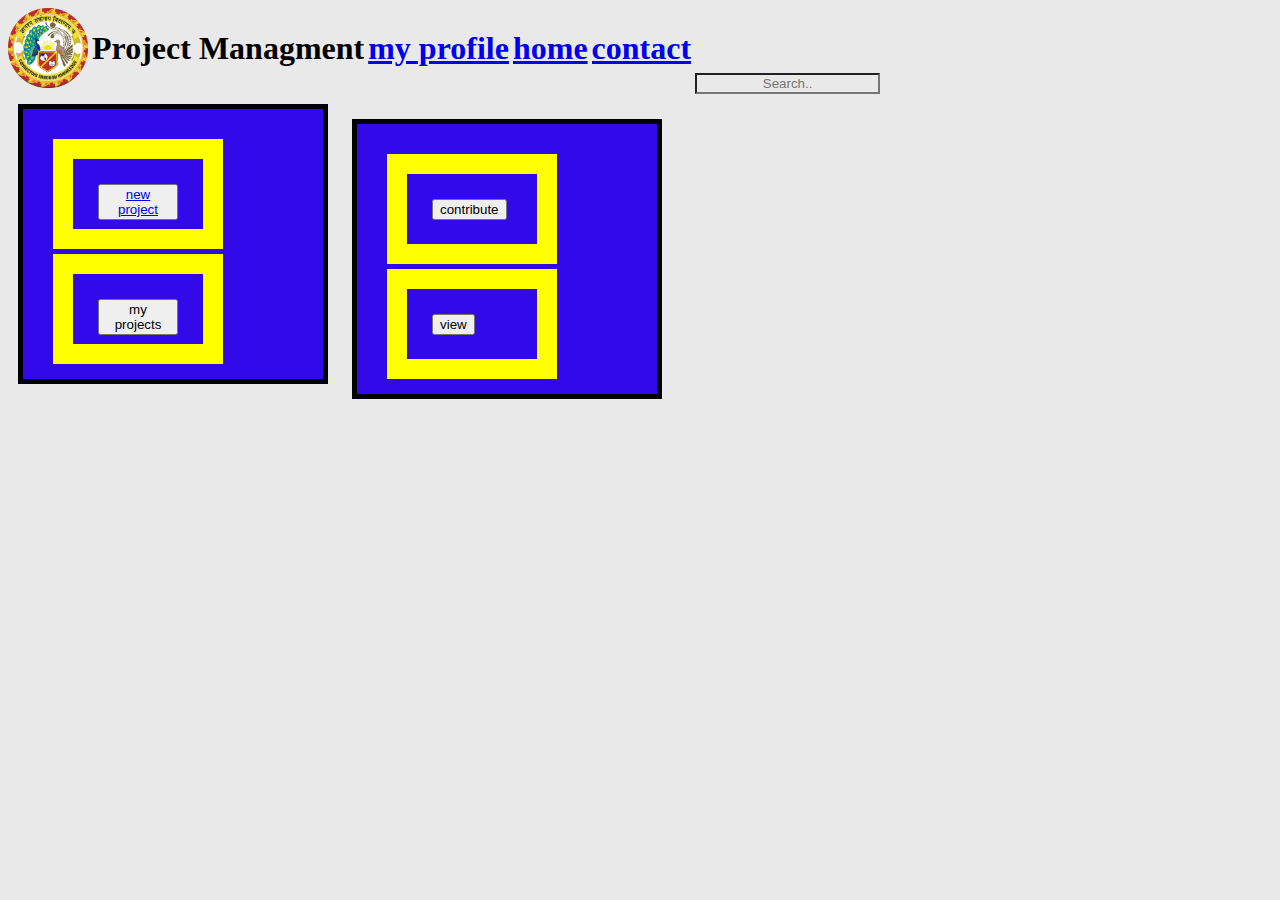
==== centproj.html @ 84672ed0 "Add files via upload" ====
<!DOCTYPE html>
<html lang="en">

<head>
    <meta charset="UTF-8">
    <meta http-equiv="X-UA-Compatible" content="IE=edge">
    <meta name="viewport" content="width=device-width, initial-scale=1.0">
    <title>Project managment system</title>
    <link rel="stylesheet" href="chin.css">
</head>

<body>
    <header>
        <div>
            <img src="logo.png" height=80px width=80px class="header">
            <h1 class="header">Project Managment</h1>

            <a href="google.com" class="header">
                <h1>my profile</h1>
            </a>
            <a href="google.om" class="header">
                <h1>home</h1>
            </a>
            <a href="google.com" class="header">
                <h1>contact</h1>
            </a>
            <input class="header" type="text" placeholder="Search..">

        </div>

    </header>
    <nav>



    </nav>
    <main>
        <div>
            <div class="first">
                <div class="firstbaby"><button><a href="newproj.html">new project</a></button></div>

                <div class="firstbaby"><button>my projects</button></div>
            </div>
            <div class="first">
                <div class="secondbaby"><button>contribute</button></div>

                <div class="secondbaby"><button>view</button></div>
            </div>
        </div>
    </main>

    <footer>




    </footer>




</body>

</html>
---- chin.css ----
.first {
    width: 250px;
    height: 220px;
    margin: 10px;
    padding: 25px;
    border: 5px solid black;
    background-color: rgb(50, 10, 233);
    display: inline-block;
}
body{
    background-color: #e9e9e9;
}
.header{
    display: inline-block;
    overflow: hidden;
  background-color: #e9e9e9;
  /* font-size: 34px; */
  text-align: center;
}
/* .header a{
    float:left;

}
.header nav1{
    float: right;
} */
.firstbaby {
    width: 80px;
    height: 20px;
    margin: 5px;
    padding: 25px;
    border: 5px solid black;
    background-color: rgb(50, 10, 233);
    border: 20px solid yellow;
    
}
.secondbaby {

    width: 80px;
    height: 20px;
    margin: 5px;
    padding: 25px;
    border: 5px solid black;
    background-color: rgb(50, 10, 233);
    border: 20px solid yellow;
    
}
/* .second {

    width: 150px;
    height: 350px;
    margin: 10px;
    padding: 25px;
    border: 5px solid black;
    background-color:rgb(97, 9, 240);
} */
/* .secondbaby {

    border: 20px solid rgb(255, 94, 0);
} */
/* .first {
    
  }  */
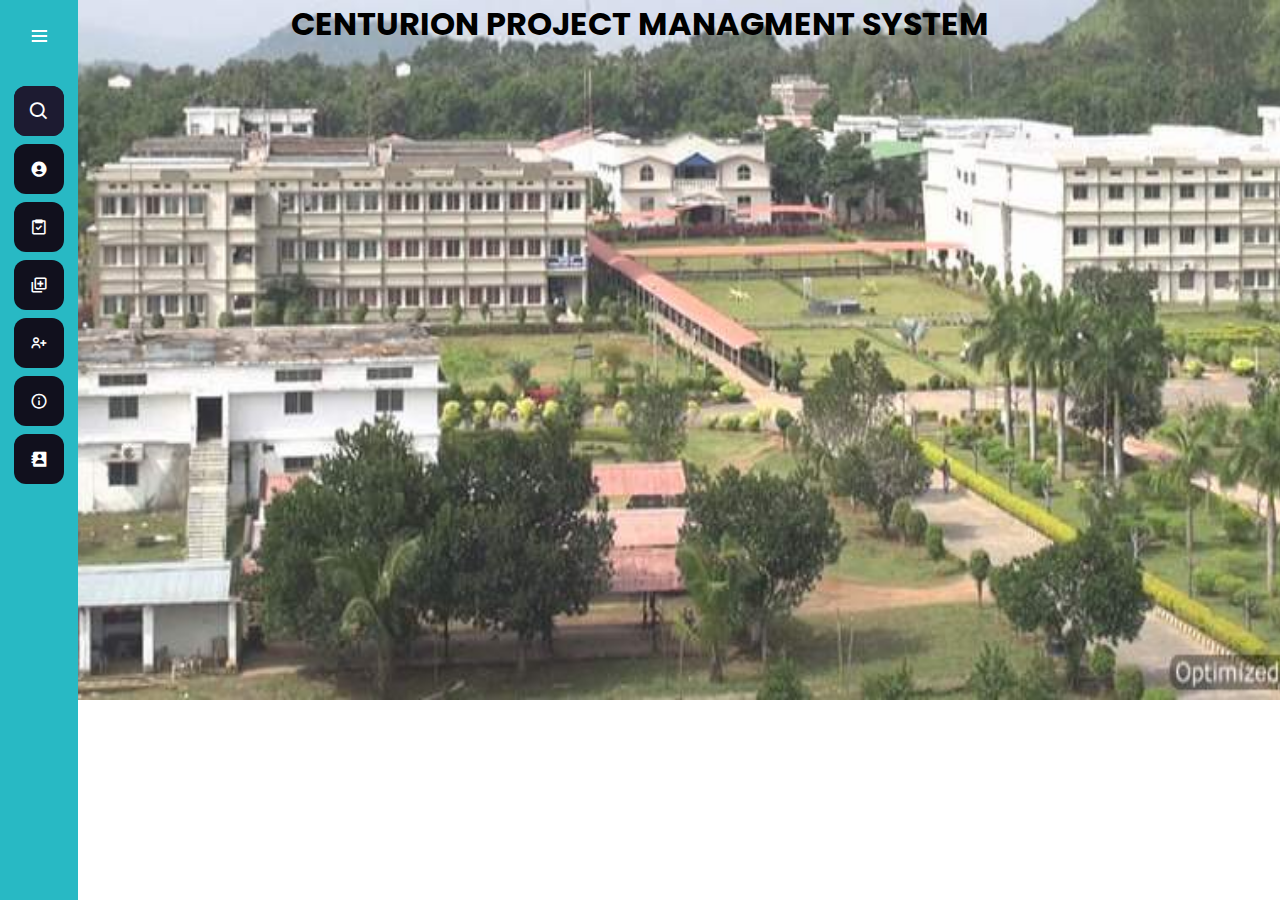
==== commit 37e48e02: "Add files via upload" ====
--- a/centproj.html
+++ b/centproj.html
@@ -7,29 +7,162 @@
     <meta name="viewport" content="width=device-width, initial-scale=1.0">
     <title>Project managment system</title>
     <link rel="stylesheet" href="chin.css">
+    <style>
+        hr {
+            border-style: none;
+            border-top-style: dotted;
+            border-color: rgb(221, 14, 14);
+            border-width: 4px;
+            width: 40%;
+        }
+
+        body {
+            background-image: url('centt.png');
+            background-repeat: no-repeat;
+            background-size: 1600px 700px;
+        }
+    </style>
+    <link rel="stylesheet" href="style.css">
+
+    <link href='https://unpkg.com/boxicons@2.0.7/css/boxicons.min.css' rel='stylesheet'>
 </head>
 
 <body>
     <header>
+        <h1 class="h1header">CENTURION PROJECT MANAGMENT SYSTEM</h1>
         <div>
-            <img src="logo.png" height=80px width=80px class="header">
+            <div class="sidebar">
+                <div class="logo-details">
+
+                    <img src="logo.png" height=50px width=50px class="header" background-color=black>
+                    <div class="logo_name">project managment</div>
+                    <i class='bx bx-menu' id="btn"></i>
+                </div>
+                <ul class="nav-list">
+                    <li>
+                        <i class='bx bx-search'></i>
+                        <input type="text" placeholder="Search...">
+                        <span class="tooltip">Search</span>
+                    </li>
+                    <li>
+                        <a href="#">
+                            <i class='bx bxs-user-circle'></i>
+                            <span class="links_name">profile</span>
+                        </a>
+                        <span class="tooltip">Profile</span>
+                    </li>
+                    <li>
+                        <a href="#">
+                            <i class='bx bx-task'></i>
+                            <span class="links_name">give task</span>
+                        </a>
+                        <span class="tooltip">give Task</span>
+                    </li>
+                    <li>
+                        <a href="#">
+                            <i class='bx bx-add-to-queue'></i>
+                            <span class="links_name">Add Project</span>
+                        </a>
+                        <span class="tooltip">Add Proje</span>
+                    </li>
+                    <!-- <li>
+                        <a href="#">
+                            <i class='bx bx-pie-chart-alt-2'></i>
+                            <span class="links_name">Analytics</span>
+                        </a>
+                        <span class="tooltip">Analytics</span>
+                    </li> -->
+                    <li>
+                        <a href="#">
+                            <i class='bx bx-user-plus'></i>
+                            <span class="links_name">cotribute</span>
+                        </a>
+                        <span class="tooltip">contribute</span>
+                    </li>
+
+                    <li>
+                        <a href="#">
+                            <i class='bx bx-info-circle'></i>
+                            <span class="links_name">Details of project</span>
+                        </a>
+                        <span class="tooltip">Details of project</span>
+                    </li>
+                    <li>
+                        <a href="#">
+                            <i class='bx bxs-contact'></i>
+                            <span class="links_name">contact</span>
+                        </a>
+                        <span class="tooltip">contact</span>
+                    </li>
+
+            </div>
+        </div>
+
+        </ul>
+        </div>
+        <!-- <section class="home-section"> -->
+        <!-- <img src="logo.png" height=50px width=50px class="header" background-color=black> -->
+        <!-- <div class="text">CENTURION PROJECT MANAGMENT SYSTEM</div>
+
+        </section> -->
+        <script>
+            let sidebar = document.querySelector(".sidebar");
+            let closeBtn = document.querySelector("#btn");
+            let searchBtn = document.querySelector(".bx-search");
+
+            closeBtn.addEventListener("click", () => {
+                sidebar.classList.toggle("open");
+                menuBtnChange();//calling the function(optional)
+            });
+
+            searchBtn.addEventListener("click", () => { // Sidebar open when you click on the search iocn
+                sidebar.classList.toggle("open");
+                menuBtnChange(); //calling the function(optional)
+            });
+
+            // following are the code to change sidebar button(optional)
+            function menuBtnChange() {
+                if (sidebar.classList.contains("open")) {
+                    closeBtn.classList.replace("bx-menu", "bx-menu-alt-right");//replacing the iocns class
+                } else {
+                    closeBtn.classList.replace("bx-menu-alt-right", "bx-menu");//replacing the iocns class
+                }
+            }
+        </script>
+    </header>
+
+
+
+    <!-- <img src="logo.png" height=70px width=70px class="header">
             <h1 class="header">Project Managment</h1>
+            <hr>
 
             <a href="google.com" class="header">
                 <h1>my profile</h1>
             </a>
+
             <a href="google.om" class="header">
                 <h1>home</h1>
             </a>
-            <a href="google.com" class="header">
+            <a href="contact.html" class="header">
                 <h1>contact</h1>
             </a>
-            <input class="header" type="text" placeholder="Search..">
-
+            <hr>
+            <div>
+                <input class="header" type="text" placeholder="Search..">
+                <button type="search">go</button>
+            </div>
+            <hr>
         </div>
 
     </header>
-    <nav>
+    <main>
+        <h1>welcome to our website</h1>
+        <p>my name is xyz.<br>
+            im frm centurion
+        </p>
+    </main> -->
+    <!-- <nav>
 
 
 
@@ -38,13 +171,17 @@
         <div>
             <div class="first">
                 <div class="firstbaby"><button><a href="newproj.html">new project</a></button></div>
+                <hr>
 
                 <div class="firstbaby"><button>my projects</button></div>
+                <hr>
             </div>
             <div class="first">
                 <div class="secondbaby"><button>contribute</button></div>
+                <hr>
 
                 <div class="secondbaby"><button>view</button></div>
+                <hr>
             </div>
         </div>
     </main>
@@ -55,7 +192,7 @@
 
 
     </footer>
-
+ -->
 
 
 
--- a/chin.css
+++ b/chin.css
@@ -7,15 +7,23 @@
     background-color: rgb(50, 10, 233);
     display: inline-block;
 }
+.first:hover{
+    background-color: rgb(221, 9, 115);
+}
+img {
+    background-color: rgb(30, 190, 211);
+}
 body{
-    background-color: #e9e9e9;
+    background-color:url('cent.jfif');
 }
 .header{
     display: inline-block;
     overflow: hidden;
-  background-color: #e9e9e9;
+  background-color: #28c0d4;
   /* font-size: 34px; */
   text-align: center;
+  
+  
 }
 /* .header a{
     float:left;
@@ -33,6 +41,12 @@
     background-color: rgb(50, 10, 233);
     border: 20px solid yellow;
     
+}
+.firstbaby:hover{
+    background-color:green;
+}
+.secondbaby:hover{
+    background-color: green;
 }
 .secondbaby {
 
--- a/style.css
+++ b/style.css
@@ -0,0 +1,265 @@
+
+@import url('https://fonts.googleapis.com/css2?family=Poppins:wght@200;300;400;500;600;700&display=swap');
+*{
+  margin: 0;
+  padding: 0;
+  box-sizing: border-box;
+  font-family: "Poppins" , sans-serif;
+}
+.sidebar{
+  position: fixed;
+  left: 0;
+  top: 0;
+  height: 100%;
+  width: 78px;
+  background: #28b9c4;
+  padding: 6px 14px;
+  z-index: 99;
+  transition: all 0.5s ease;
+}
+.home-section{
+    text-align: center;
+    background-color:url('cent.jfif');
+}
+.sidebar.open{
+  width: 250px;
+}
+.sidebar .logo-details{
+  height: 60px;
+  display: flex;
+  align-items: center;
+  position: relative;
+}
+.sidebar .logo-details .icon{
+  opacity: 0;
+  transition: all 0.5s ease;
+}
+.sidebar .logo-details .logo_name{
+  color: #fff;
+  font-size: 20px;
+  font-weight: 600;
+  opacity: 0;
+  transition: all 0.5s ease;
+}
+.sidebar.open .logo-details .icon,
+.sidebar.open .logo-details .logo_name{
+  opacity: 1;
+}
+.sidebar .logo-details #btn{
+  position: absolute;
+  top: 50%;
+  right: 0;
+  transform: translateY(-50%);
+  font-size: 22px;
+  transition: all 0.4s ease;
+  font-size: 23px;
+  text-align: center;
+  cursor: pointer;
+  transition: all 0.5s ease;
+}
+.sidebar.open .logo-details #btn{
+  text-align: right;
+}
+.sidebar i{
+  color: #fff;
+  height: 60px;
+  min-width: 50px;
+  font-size: 28px;
+  text-align: center;
+  line-height: 60px;
+}
+.sidebar .nav-list{
+  margin-top: 20px;
+  height: 100%;
+}
+.sidebar li{
+  position: relative;
+  margin: 8px 0;
+  list-style: none;
+}
+.sidebar li .tooltip{
+  position: absolute;
+  top: -20px;
+  left: calc(100% + 15px);
+  z-index: 3;
+  background: #fff;
+  box-shadow: 0 5px 10px rgba(0, 0, 0, 0.3);
+  padding: 6px 12px;
+  border-radius: 4px;
+  font-size: 15px;
+  font-weight: 400;
+  opacity: 0;
+  white-space: nowrap;
+  pointer-events: none;
+  transition: 0s;
+}
+.sidebar li:hover .tooltip{
+  opacity: 1;
+  pointer-events: auto;
+  transition: all 0.4s ease;
+  top: 50%;
+  transform: translateY(-50%);
+}
+.sidebar.open li .tooltip{
+  display: none;
+}
+.sidebar input{
+  font-size: 15px;
+  color: #FFF;
+  font-weight: 400;
+  outline: none;
+  height: 50px;
+  width: 100%;
+  width: 50px;
+  border: none;
+  border-radius: 12px;
+  transition: all 0.5s ease;
+  background: #1d1b31;
+}
+.sidebar.open input{
+  padding: 0 20px 0 50px;
+  width: 100%;
+}
+.sidebar .bx-search{
+  position: absolute;
+  top: 50%;
+  left: 0;
+  transform: translateY(-50%);
+  font-size: 22px;
+  background: #1d1b31;
+  color: #FFF;
+}
+.sidebar.open .bx-search:hover{
+  background: #1d1b31;
+  color: #FFF;
+}
+.sidebar .bx-search:hover{
+  background: #FFF;
+  color: #11101d;
+}
+.sidebar li a{
+  display: flex;
+  height: 100%;
+  width: 100%;
+  border-radius: 12px;
+  align-items: center;
+  text-decoration: none;
+  transition: all 0.4s ease;
+  background: #11101D;
+}
+.sidebar li a:hover{
+  background: #FFF;
+}
+.sidebar li a .links_name{
+  color: #fff;
+  font-size: 15px;
+  font-weight: 400;
+  white-space: nowrap;
+  opacity: 0;
+  pointer-events: none;
+  transition: 0.4s;
+}
+.sidebar.open li a .links_name{
+  opacity: 1;
+  pointer-events: auto;
+}
+.sidebar li a:hover .links_name,
+.sidebar li a:hover i{
+  transition: all 0.5s ease;
+  color: #11101D;
+}
+.sidebar li i{
+  height: 50px;
+  line-height: 50px;
+  font-size: 18px;
+  border-radius: 12px;
+}
+.sidebar li.profile{
+  position: fixed;
+  height: 60px;
+  width: 78px;
+  left: 0;
+  bottom: -8px;
+  padding: 10px 14px;
+  background: #1d1b31;
+  transition: all 0.5s ease;
+  overflow: hidden;
+}
+.sidebar.open li.profile{
+  width: 250px;
+}
+.sidebar li .profile-details{
+  display: flex;
+  align-items: center;
+  flex-wrap: nowrap;
+}
+.sidebar li img{
+  height: 45px;
+  width: 45px;
+  object-fit: cover;
+  border-radius: 6px;
+  margin-right: 10px;
+}
+.sidebar li.profile .name,
+.sidebar li.profile .job{
+  font-size: 15px;
+  font-weight: 400;
+  color: #fff;
+  white-space: nowrap;
+}
+.sidebar li.profile .job{
+  font-size: 12px;
+}
+.sidebar .profile #log_out{
+  position: absolute;
+  top: 50%;
+  right: 0;
+  transform: translateY(-50%);
+  background: #1d1b31;
+  width: 100%;
+  height: 60px;
+  line-height: 60px;
+  border-radius: 0px;
+  transition: all 0.5s ease;
+}
+.sidebar.open .profile #log_out{
+  width: 50px;
+  background: none;
+}
+.home-section{
+  position: relative;
+  /* background: #E4E9F7; */
+  background-color:url('cent.jfif');
+  min-height: 100vh;
+  top: 0;
+  left: 78px;
+  width: calc(100% - 78px);
+  transition: all 0.5s ease;
+  z-index: 2;
+}
+.sidebar.open ~ .home-section{
+  left: 250px;
+  width: calc(100% - 250px);
+}
+.home-section .text{
+  display: inline-block;
+  color: #11101d;
+  font-size: 25px;
+  font-weight: 500;
+  margin: 18px
+ 
+}
+@media (max-width: 420px) {
+  .sidebar li .tooltip{
+    display: none;
+  }
+}
+
+.h1header{
+    text-align: center;
+    
+  /* background: #E4E9F7; */
+  background-color:url('cent.jfif');
+  
+
+}
